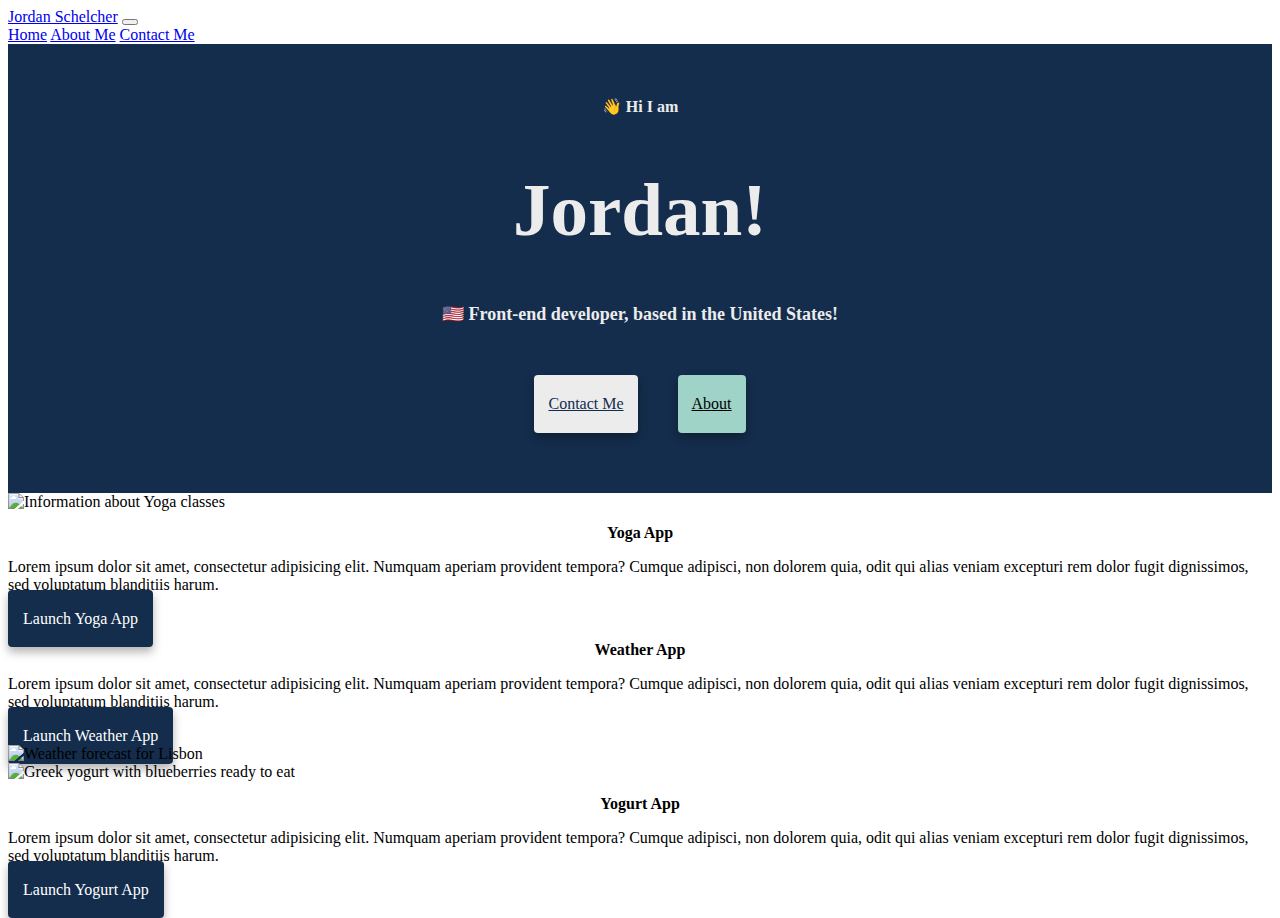
==== index.html @ f8d5d457 "removed footer" ====
<!DOCTYPE html>
<html lang="en">
  <head>
    <meta charset="UTF-8" />
    <meta name="description" content="See all of Jordan's projects and work">
    <meta http-equiv="X-UA-Compatible" content="IE=edge" />
    <meta name="viewport" content="width=device-width, initial-scale=1.0" />
    <title>Jordan</title>
    <link rel="stylesheet" href="style.css" />
    <link
      href="https://cdn.jsdelivr.net/npm/bootstrap@5.3.1/dist/css/bootstrap.min.css"
      rel="stylesheet"
      integrity="sha384-4bw+/aepP/YC94hEpVNVgiZdgIC5+VKNBQNGCHeKRQN+PtmoHDEXuppvnDJzQIu9"
      crossorigin="anonymous"
    />
    <script
      src="https://cdn.jsdelivr.net/npm/bootstrap@5.3.1/dist/js/bootstrap.bundle.min.js"
      integrity="sha384-HwwvtgBNo3bZJJLYd8oVXjrBZt8cqVSpeBNS5n7C8IVInixGAoxmnlMuBnhbgrkm"
      crossorigin="anonymous"
    ></script>
    <script src="https://kit.fontawesome.com/b0bc86b99f.js" crossorigin="anonymous"></script>
  </head>
  <body>
    <nav class="navbar navbar-expand-lg bg-body-tertiary">
      <div class="container-fluid">
        <a class="navbar-brand" href="#">Jordan Schelcher</a>
        <button
          class="navbar-toggler"
          type="button"
          data-bs-toggle="collapse"
          data-bs-target="#navbarNavAltMarkup"
          aria-controls="navbarNavAltMarkup"
          aria-expanded="false"
          aria-label="Toggle navigation"
        >
          <span class="navbar-toggler-icon"></span>
        </button>
        <div class="collapse navbar-collapse" id="navbarNavAltMarkup">
          <div class="navbar-nav">
            <a class="nav-link active" aria-current="page" href="#">Home</a>
            <a class="nav-link" href="about.html">About Me</a>
            <a class="nav-link" href="about.html#contact">Contact Me</a>
          </div>
        </div>
      </div>
    </nav>
    <div class="hero">
    <h2>👋 Hi I am</h2>
    <h1 class="name">Jordan!</h1>
    <h3>🇺🇸 Front-end developer, based in the United States!</h3>
    <div class="pages">
      <a href="/about#contact" class="contact-link" title="Contact">Contact Me</a>
      <a href="/about" class="about" title="About">About</a>
    </div>
  </div>
    <div class="container">
      <div class="row">
        <div class="col-md-6">
          <img src="images/yoga.png" class="img-fluid rounded" alt="Information about Yoga classes" />
        </div>
        <div class="col-md-6">
          <h2>Yoga App</h2>
          <p>
            Lorem ipsum dolor sit amet, consectetur adipisicing elit. Numquam
            aperiam provident tempora? Cumque adipisci, non dolorem quia, odit
            qui alias veniam excepturi rem dolor fugit dignissimos, sed
            voluptatum blanditiis harum.
          </p>
          <div class="mt-5">
            <a href="#" class="primary-link" title="Yoga App">Launch Yoga App</a>
          </div>
        </div>
        <div class="row mt-5">
          <div class="col-md-6">
            <h2 class="mb-3">Weather App</h2>
            <p>
              Lorem ipsum dolor sit amet, consectetur adipisicing elit. Numquam
              aperiam provident tempora? Cumque adipisci, non dolorem quia, odit
              qui alias veniam excepturi rem dolor fugit dignissimos, sed
              voluptatum blanditiis harum.
            </p>
            <div class="mt5">
              <a href="#" class="primary-link" title="Weather App">Launch Weather App</a>
            </div>
          </div>
          <div class="col-md-6">
            <img src="images/weather.png" class="img-fluid rounded" alt="Weather forecast for Lisbon" />
          </div>
        </div>
        <div class="row mt-5">
          <div class="col-md-6">
            <img src="images/yogurt.png" class="img-fluid rounded" alt="Greek yogurt with blueberries ready to eat" />
          </div>
          <div class="col-md-6">
            <h2>Yogurt App</h2>
            <p>
              Lorem ipsum dolor sit amet, consectetur adipisicing elit. Numquam
              aperiam provident tempora? Cumque adipisci, non dolorem quia, odit
              qui alias veniam excepturi rem dolor fugit dignissimos, sed
              voluptatum blanditiis harum.
            </p>
            <div class="mt-5">
              <a href="#" class="primary-link" title="Yoga App">Launch Yogurt App</a>
            </div>
          </div>
        </div>
      </div>
    </div>
  </body>
</html>
---- style.css ----
:root {
    --primary-color: #ececec;
    --background: #142d4c;
    --secondary-color: #9fd3c7;
    --box-shadow: 0 5px 10px rgba(0, 0, 0, 0.3);
  }
  
  .hero {
    color: var(--primary-color);
    background-color: var(--background);
    padding:40px;
  }
  h1,
  h2,
  H3 {
    font-size: medium;
    text-align: center;
    font-family: "Times New Roman", Times, serif;
  }
  
  .name {
    font-size: 75px;
  }
  h3 {
    font-size: large;
  }
  
  .navigation-links {
    display: flex;
    margin-top: 40px;
    justify-content: center;
  }
  
  .navigation-links a {
    margin: 20px;
    border-radius: 4px;
    padding: 20px 15px;
    text-decoration: none;
    text-transform: capitalize;
  }
  
  .contact-link {
    background: var(--primary-color);
    box-shadow: var(--box-shadow);
    color: white;
  }
  
  .about-link {
    color: var(--secondary-color);
    border: 1px solid var(--primary-color);
  }
  
  .homepage-link {
    color: var(--primary-color);
    text-align: center;
    display: block;
  }
  
  .about-paragraphs {
    display: flex;
    margin: 30px 0;
  }
  
  .about-paragraphs p {
    margin: 10px;
  }
  
  .email-link {
    display: flex;
    justify-content: center;
    color: var(--primary-color);
    font-size: 28px;
    text-decoration: none;
  }
  
  .email-link:hover {
    text-decoration: underline;
  }
  
  .pages {
    display: flex;
    margin-top: 30px;
    justify-content: center;
  }
  
  .pages a {
    margin: 20px;
    border-radius: 4px;
    padding: 20px 14px;
    text-decoration: underline;
  }
  
  .about {
    color: black;
    background-color: var(--secondary-color);
    box-shadow: var(--box-shadow);
  }
  
  .contact-link {
    color: var(--background);
    background-color: var(--primary-color);
    box-shadow: var(--box-shadow);
  }
  
  .about-paragraphs {
    display: flex;
    margin: 30px;
    background-color: var(--primary-color);
    color: var(--background);
    padding:40px;
    border-radius: 4px;
    font-size: 18px;
    line-height: 1.5;
    text-align: center;
  }
  
  .primary-link {
    border-radius: 4px;
    padding: 20px 15px;
    text-decoration: none;
    text-transform: capitalize;
    background: var(--background);
    color: white;
    box-shadow: var(--box-shadow);
  }
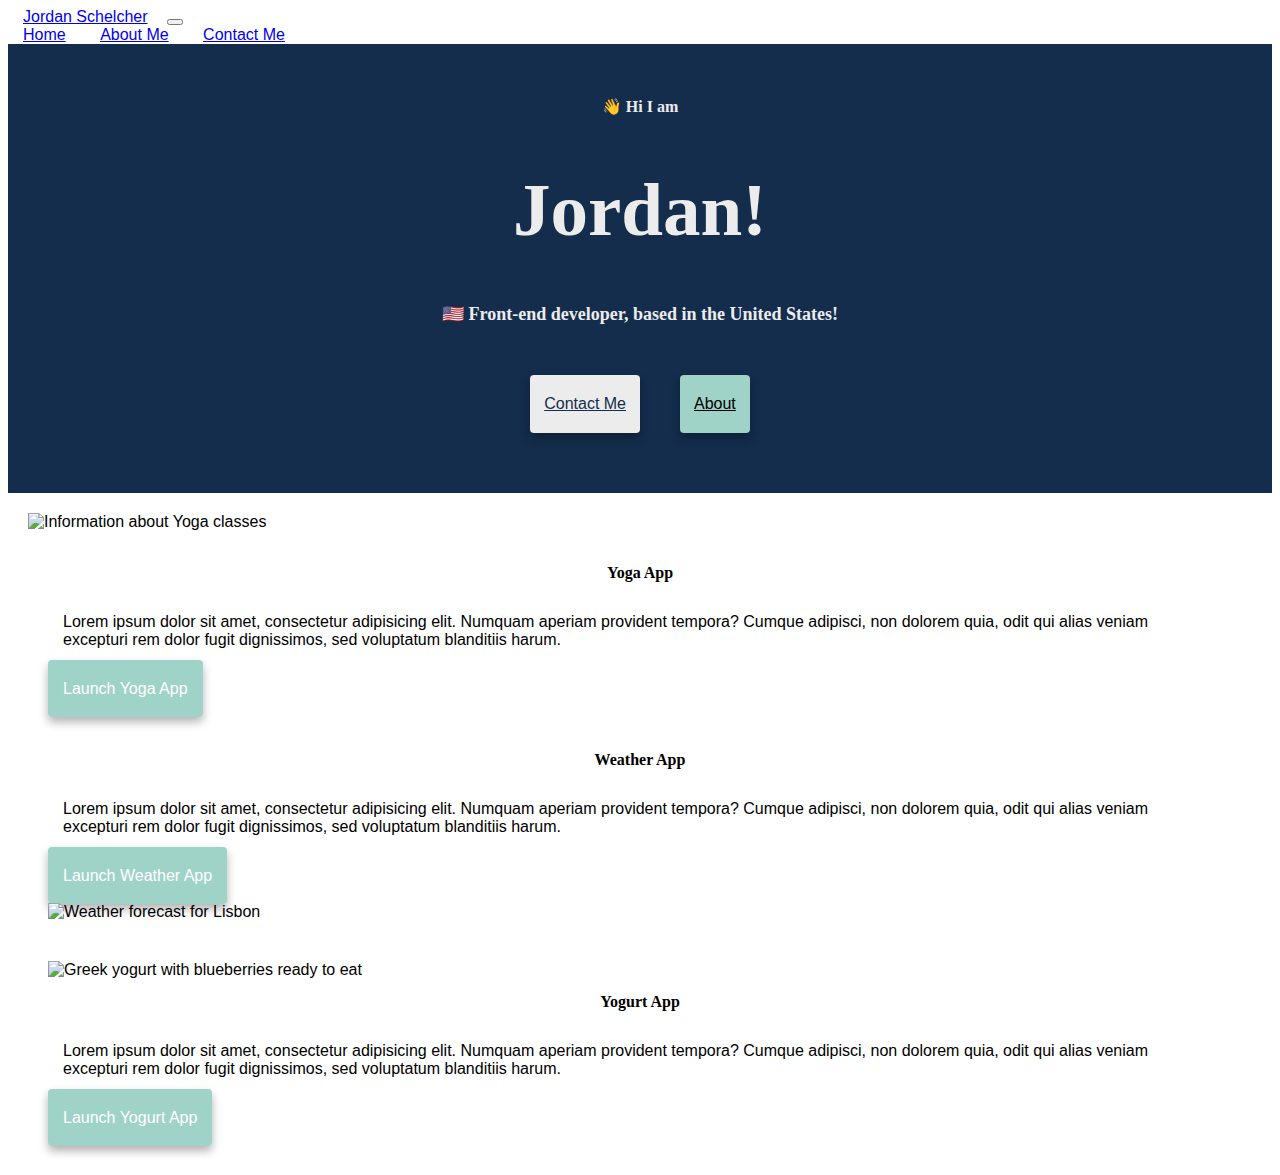
==== commit 417d57f6: "adjusted the CSS on the homepage to better align to a smaller resolution" ====
--- a/index.html
+++ b/index.html
@@ -59,6 +59,7 @@
           <img src="images/yoga.png" class="img-fluid rounded" alt="Information about Yoga classes" />
         </div>
         <div class="col-md-6">
+          <div class="yoga">
           <h2>Yoga App</h2>
           <p>
             Lorem ipsum dolor sit amet, consectetur adipisicing elit. Numquam
@@ -70,6 +71,8 @@
             <a href="#" class="primary-link" title="Yoga App">Launch Yoga App</a>
           </div>
         </div>
+      </div>
+      <div class="weather">
         <div class="row mt-5">
           <div class="col-md-6">
             <h2 class="mb-3">Weather App</h2>
@@ -82,11 +85,14 @@
             <div class="mt5">
               <a href="#" class="primary-link" title="Weather App">Launch Weather App</a>
             </div>
+            <br>
           </div>
           <div class="col-md-6">
             <img src="images/weather.png" class="img-fluid rounded" alt="Weather forecast for Lisbon" />
           </div>
         </div>
+      </div>
+      <div class="yogurt">
         <div class="row mt-5">
           <div class="col-md-6">
             <img src="images/yogurt.png" class="img-fluid rounded" alt="Greek yogurt with blueberries ready to eat" />
@@ -106,5 +112,6 @@
         </div>
       </div>
     </div>
+    </div>
   </body>
 </html>
--- a/style.css
+++ b/style.css
@@ -10,6 +10,7 @@
     background-color: var(--background);
     padding:40px;
   }
+  body {font-family: Arial, Helvetica, sans-serif;}
   h1,
   h2,
   H3 {
@@ -18,6 +19,9 @@
     font-family: "Times New Roman", Times, serif;
   }
   
+  a, p {padding: 15px;}
+
+
   .name {
     font-size: 75px;
   }
@@ -119,8 +123,12 @@
     padding: 20px 15px;
     text-decoration: none;
     text-transform: capitalize;
-    background: var(--background);
+    background: var(--secondary-color);
     color: white;
     box-shadow: var(--box-shadow);
   }
-  +  .container {padding: 20px;}
+
+  .yoga {padding:20px;}
+  .weather {padding:20px;}
+  .yogurt {padding:20px;}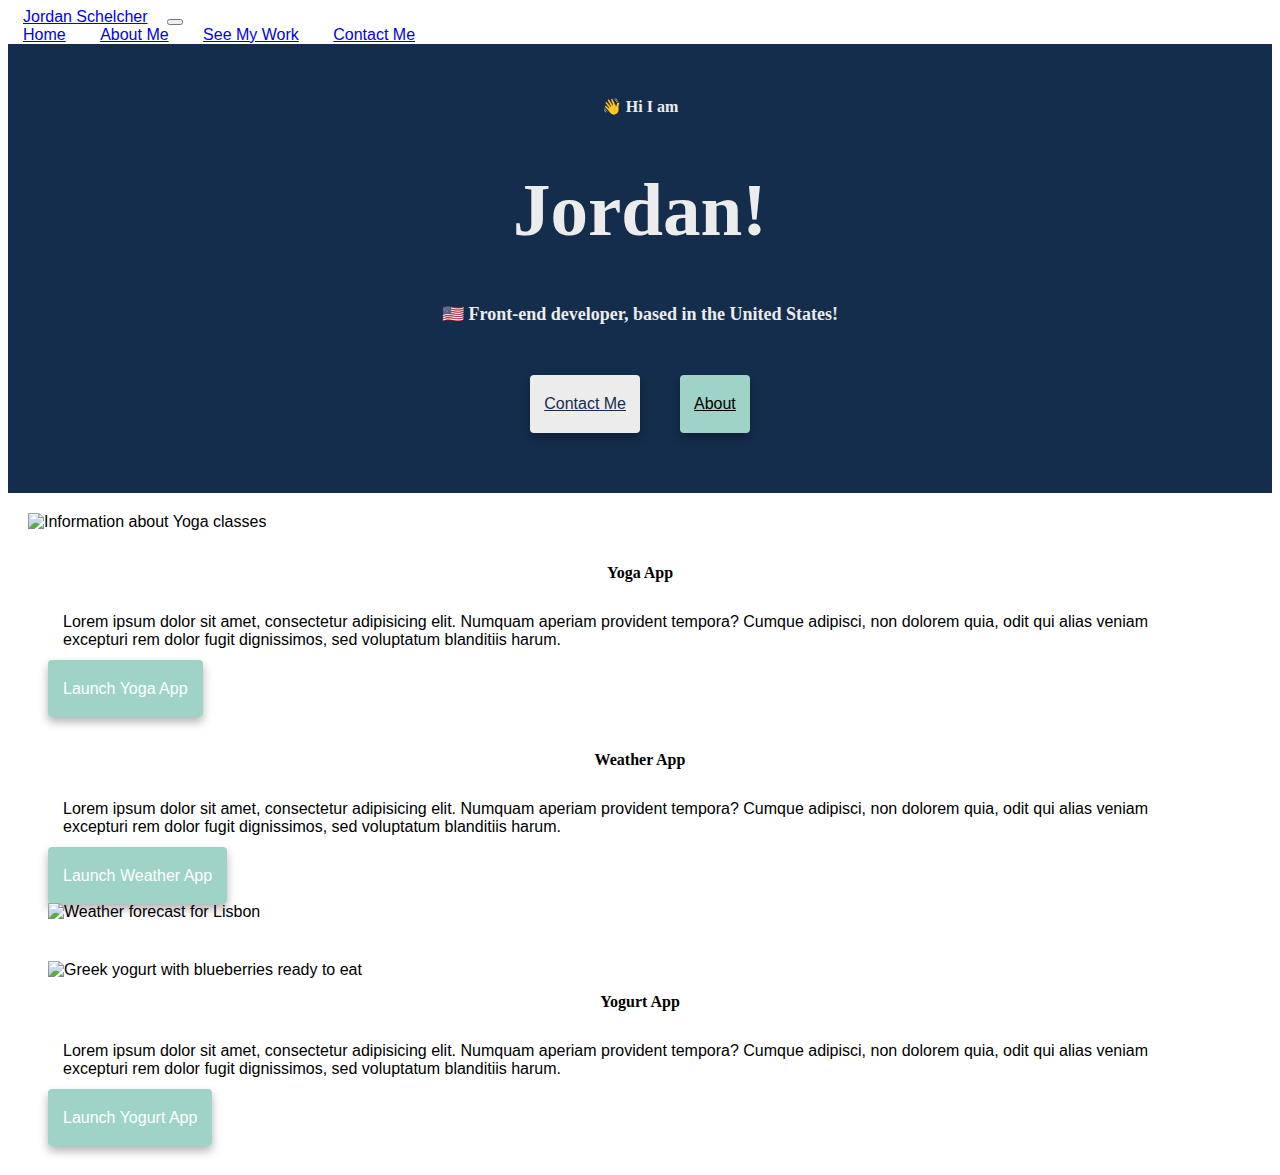
==== commit d8b1f8ec: "Updated the navigation to include the see my work tab" ====
--- a/index.html
+++ b/index.html
@@ -39,6 +39,7 @@
           <div class="navbar-nav">
             <a class="nav-link active" aria-current="page" href="#">Home</a>
             <a class="nav-link" href="about.html">About Me</a>
+            <a class="nav-link" href="work.html">See My Work</a>
             <a class="nav-link" href="about.html#contact">Contact Me</a>
           </div>
         </div>
@@ -59,7 +60,7 @@
           <img src="images/yoga.png" class="img-fluid rounded" alt="Information about Yoga classes" />
         </div>
         <div class="col-md-6">
-          <div class="yoga">
+          <div class="work">
           <h2>Yoga App</h2>
           <p>
             Lorem ipsum dolor sit amet, consectetur adipisicing elit. Numquam
@@ -68,11 +69,11 @@
             voluptatum blanditiis harum.
           </p>
           <div class="mt-5">
-            <a href="#" class="primary-link" title="Yoga App">Launch Yoga App</a>
+            <a href="/work.html" class="primary-link" title="Yoga App">Launch Yoga App</a>
           </div>
         </div>
       </div>
-      <div class="weather">
+      <div class="work">
         <div class="row mt-5">
           <div class="col-md-6">
             <h2 class="mb-3">Weather App</h2>
@@ -83,7 +84,7 @@
               voluptatum blanditiis harum.
             </p>
             <div class="mt5">
-              <a href="#" class="primary-link" title="Weather App">Launch Weather App</a>
+              <a href="/work.html" class="primary-link" title="Weather App">Launch Weather App</a>
             </div>
             <br>
           </div>
@@ -92,7 +93,7 @@
           </div>
         </div>
       </div>
-      <div class="yogurt">
+      <div class="work">
         <div class="row mt-5">
           <div class="col-md-6">
             <img src="images/yogurt.png" class="img-fluid rounded" alt="Greek yogurt with blueberries ready to eat" />
@@ -106,7 +107,7 @@
               voluptatum blanditiis harum.
             </p>
             <div class="mt-5">
-              <a href="#" class="primary-link" title="Yoga App">Launch Yogurt App</a>
+              <a href="/work.html" class="primary-link" title="Yoga App">Launch Yogurt App</a>
             </div>
           </div>
         </div>
--- a/style.css
+++ b/style.css
@@ -65,21 +65,12 @@
     margin: 30px 0;
   }
   
-  .about-paragraphs p {
-    margin: 10px;
-  }
-  
   .email-link {
     display: flex;
     justify-content: center;
-    color: var(--primary-color);
+    color: var(--background);
     font-size: 28px;
-    text-decoration: none;
-  }
-  
-  .email-link:hover {
-    text-decoration: underline;
-  }
+    text-decoration: none;}
   
   .pages {
     display: flex;
@@ -106,18 +97,6 @@
     box-shadow: var(--box-shadow);
   }
   
-  .about-paragraphs {
-    display: flex;
-    margin: 30px;
-    background-color: var(--primary-color);
-    color: var(--background);
-    padding:40px;
-    border-radius: 4px;
-    font-size: 18px;
-    line-height: 1.5;
-    text-align: center;
-  }
-  
   .primary-link {
     border-radius: 4px;
     padding: 20px 15px;
@@ -129,6 +108,9 @@
   }
   .container {padding: 20px;}
 
-  .yoga {padding:20px;}
-  .weather {padding:20px;}
-  .yogurt {padding:20px;}+  .work{padding:20px;}
+
+.content {font-size: large;}
+.add-info {line-height: none; 
+  padding:10px;}
+  #contact {padding: 10px;}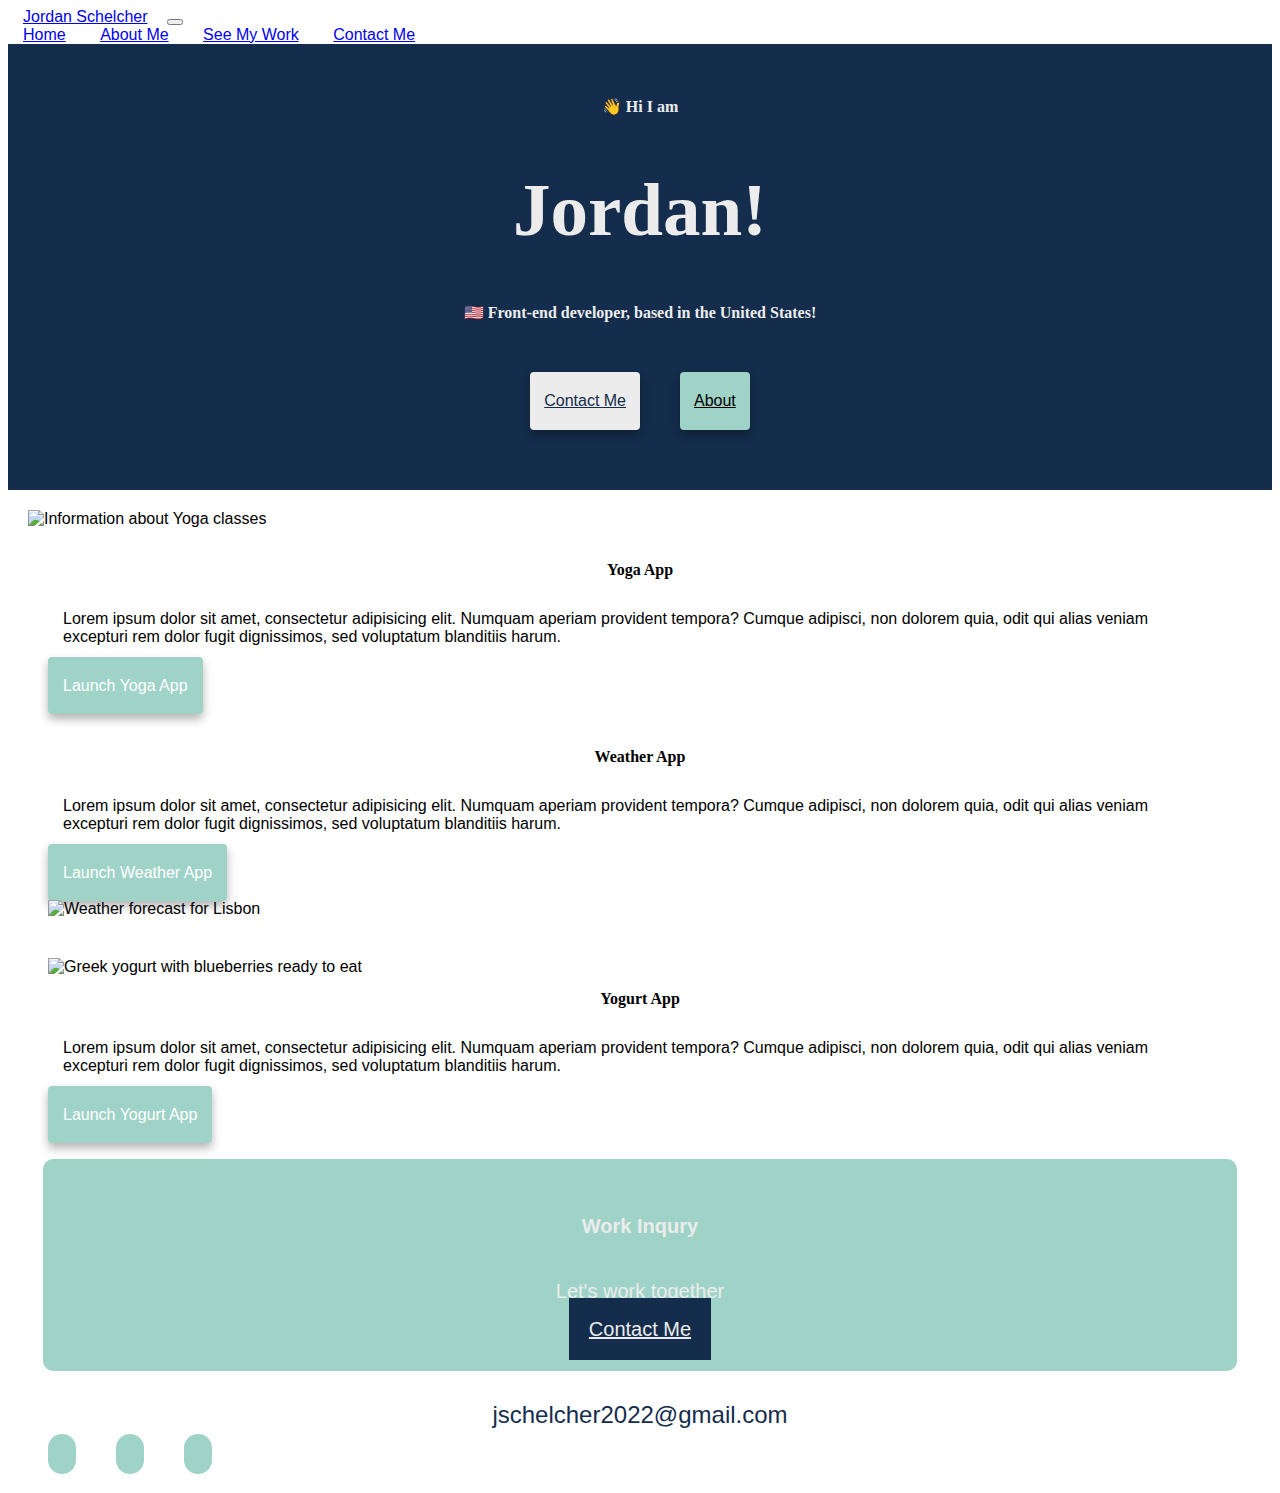
==== commit cacb88c6: "footer styling updates" ====
--- a/index.html
+++ b/index.html
@@ -40,7 +40,7 @@
             <a class="nav-link active" aria-current="page" href="#">Home</a>
             <a class="nav-link" href="about.html">About Me</a>
             <a class="nav-link" href="work.html">See My Work</a>
-            <a class="nav-link" href="about.html#contact">Contact Me</a>
+            <a class="nav-link" href="/contact.html">Contact Me</a>
           </div>
         </div>
       </div>
@@ -50,7 +50,7 @@
     <h1 class="name">Jordan!</h1>
     <h3>🇺🇸 Front-end developer, based in the United States!</h3>
     <div class="pages">
-      <a href="/about#contact" class="contact-link" title="Contact">Contact Me</a>
+      <a href="/contact" class="contact-link" title="Contact">Contact Me</a>
       <a href="/about" class="about" title="About">About</a>
     </div>
   </div>
@@ -113,6 +113,28 @@
         </div>
       </div>
     </div>
+    <footer>
+      <div class="contact-box d-flex justify-content-between mb-5 d-none d-md-block">
+        <div>
+        <h4 class="fs-1">Work Inqury</h4>
+        <p class="text-muted">Let's work together</p>
+      </div>
+        <div>
+        <a href="contact.html" class="contact btn btn-branding">
+          Contact Me
+        </a>
+      </div>
+      </div>
+      <a href="mailto:jschelcher2022@gmail.com" class="email-link mt-5 mb-5">jschelcher2022@gmail.com</a>
+      <div class="social-link d-flex justify-content-center mb-5">
+        <a href="https://www.facebook.com/jordan.priddy1" targer="_blank"><i class="fa-brands fa-facebook" style="color: #142d4c;"></i>
+        </a>
+        <a href="https://www.instagram.com/jschelcher/" targer="_blank"><i class="fa-brands fa-instagram" style="color: #142d4c;"></i>    
+        </a>
+        <a href="mailto: jschelcher2022@gmail.com" target="_blank"><i class="fa-solid fa-envelope"  style="color: #142d4c;"></i>
+        </a>
+  </div>  
+  </footer>
     </div>
   </body>
 </html>
--- a/style.css
+++ b/style.css
@@ -18,16 +18,56 @@
     text-align: center;
     font-family: "Times New Roman", Times, serif;
   }
-  
   a, p {padding: 15px;}
 
+  footer .email-link {
+    text-decoration: none;
+    color: var(--background);
+    font-size: 24px;
+  }
+
+  footer .contact-box {
+    font-size: 20px;
+    padding: 30px 120px 30px 120px;
+    margin: 15px;
+    background-color:var(--secondary-color);
+    color: var(--primary-color);
+    text-align: center;
+    border-radius: 10px;}
+
+  footer .contact-box a{
+    background-color: var(--background);
+    color: var(--primary-color);
+    padding: 20px;
+    font-size: 20px;
+  }
+
+  footer .contact-box a:hover{
+    background-color: var(--primary-color);
+    color: var(--background);
+  }
+
+footer .contact-box p {
+  margin: 0px;
+}
+
+  footer .email-link:hover {color:#9fd3c7}
+
+  footer .social-link a {margin: 20px;
+    background:var(--secondary-color);
+    padding: 10px 14px;
+    font-size: 18px;
+    border-radius: 50px;
+  }
+
+  footer .social-link a:hover{
+    background:var(--primary-color);
+  }
 
   .name {
     font-size: 75px;
   }
-  h3 {
-    font-size: large;
-  }
+  
   
   .navigation-links {
     display: flex;
@@ -110,7 +150,21 @@
 
   .work{padding:20px;}
 
-.content {font-size: large;}
+.content {font-size: large; 
+  display: flex;
+  justify-content: center;
+  color: var(--background);
+  font-size: 28px;
+  text-decoration: none;}
+
+
 .add-info {line-height: none; 
   padding:10px;}
-  #contact {padding: 10px;}+
+.contact {padding: 10px;}
+
+@media (max-width:900px) {
+footer .contact-box { 30px}
+h4 {18px}
+.btn {font-size: 10px;}
+}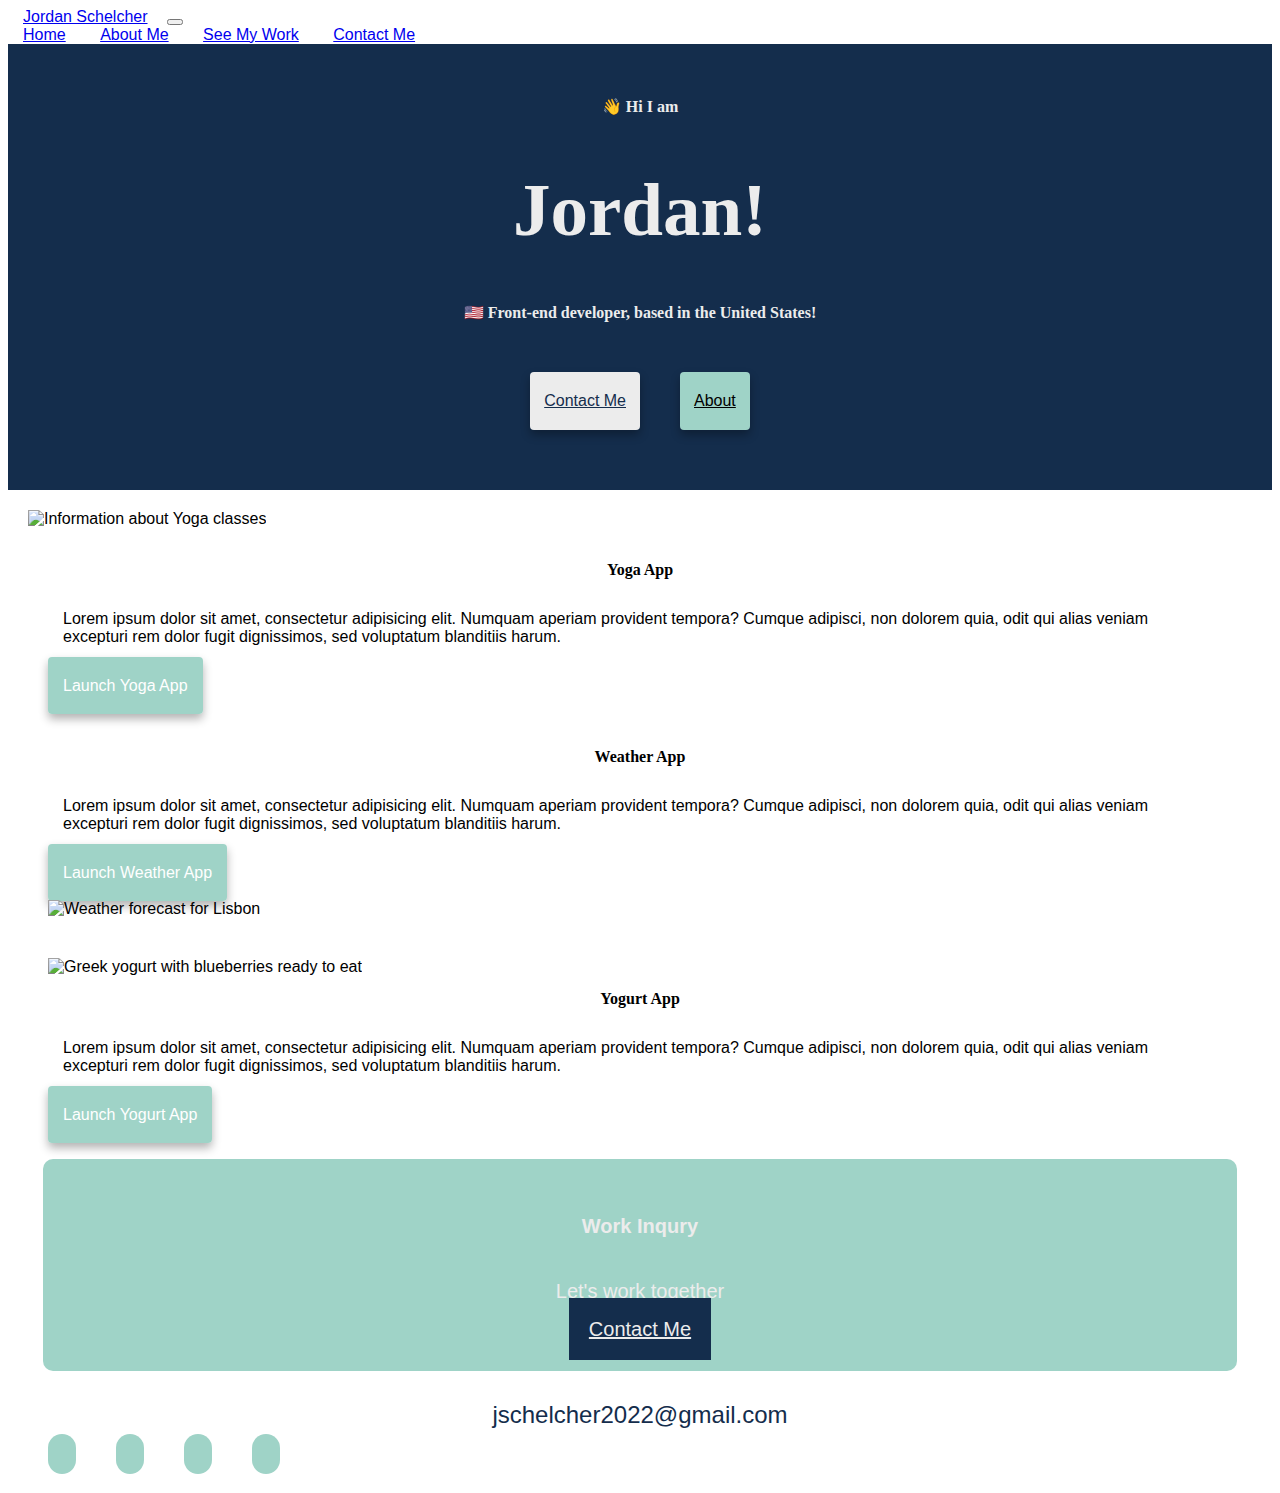
==== commit 2279c900: "added github to footer" ====
--- a/index.html
+++ b/index.html
@@ -127,9 +127,11 @@
       </div>
       <a href="mailto:jschelcher2022@gmail.com" class="email-link mt-5 mb-5">jschelcher2022@gmail.com</a>
       <div class="social-link d-flex justify-content-center mb-5">
-        <a href="https://www.facebook.com/jordan.priddy1" targer="_blank"><i class="fa-brands fa-facebook" style="color: #142d4c;"></i>
+        <a href="https://www.facebook.com/jordan.priddy1" target="_blank"><i class="fa-brands fa-facebook" style="color: #142d4c;"></i>
         </a>
-        <a href="https://www.instagram.com/jschelcher/" targer="_blank"><i class="fa-brands fa-instagram" style="color: #142d4c;"></i>    
+        <a href="https://www.instagram.com/jschelcher/" target="_blank"><i class="fa-brands fa-instagram" style="color: #142d4c;"></i>    
+        </a>
+        <a href="https://github.com/jschelcher/Project---Responsive" target="_blank"><i class="fa-brands fa-github" style="color: #142d4c;"></i>    
         </a>
         <a href="mailto: jschelcher2022@gmail.com" target="_blank"><i class="fa-solid fa-envelope"  style="color: #142d4c;"></i>
         </a>
